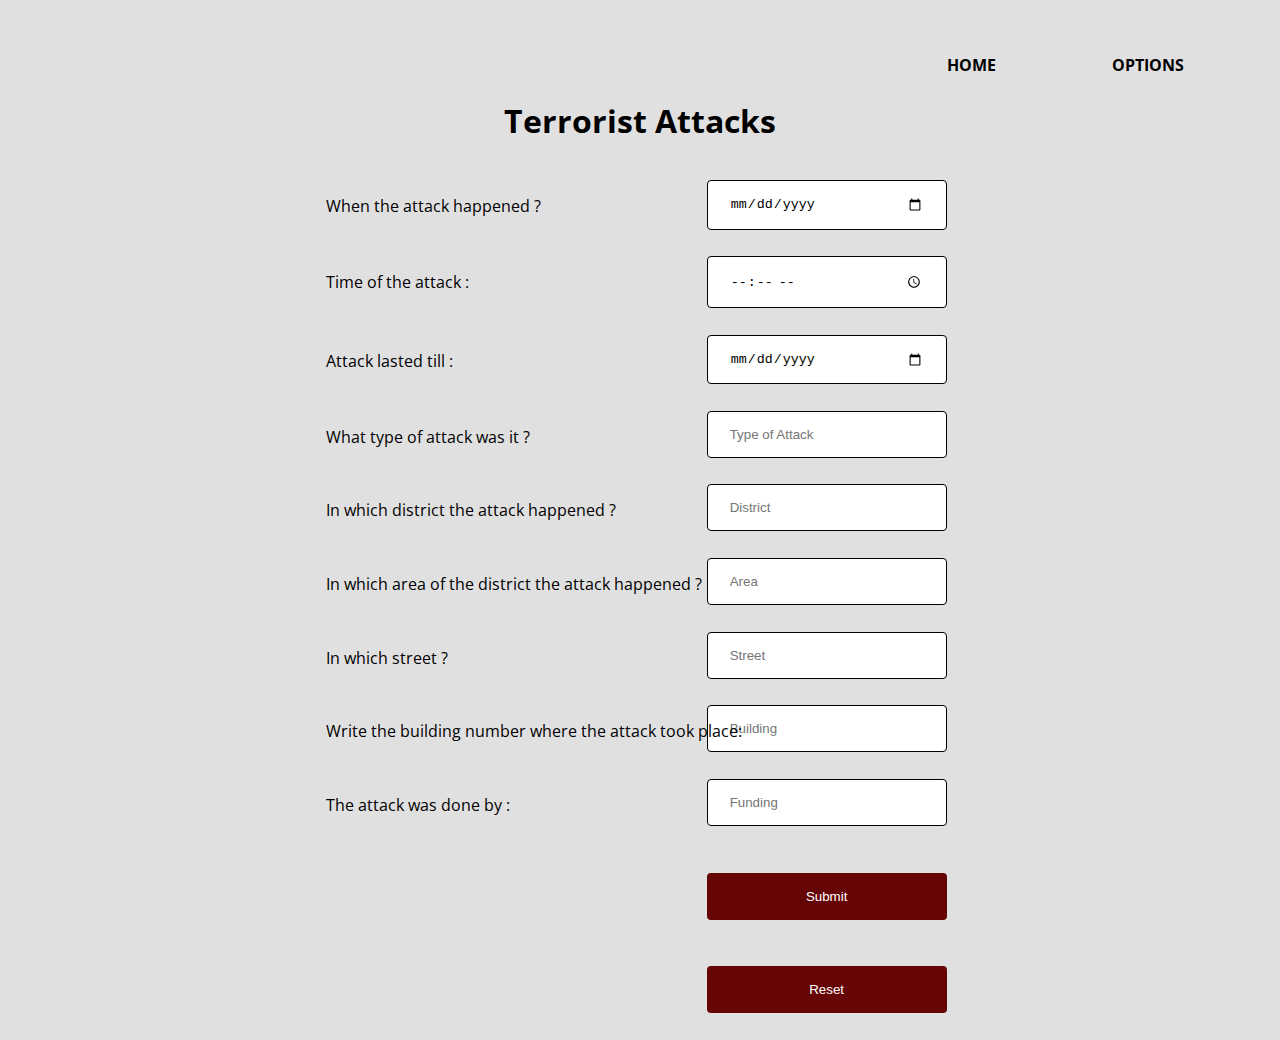
==== attackRegister.html @ 649e6cb7 "uplaod2" ====
<!DOCTYPE html>
<html>
	<head>
		<title></title>
		<link href="https://fonts.googleapis.com/css?family=Open+Sans:400,600" rel="stylesheet">
		<link href="forms.css" rel="stylesheet" type="text/css" media="all" />
		<link href="tables.css" rel="stylesheet" type="text/css" media="all" />
	</head>
	</head>
	<body>

		<div id="header" class="container">
			<span id="navigation">
				<ul class="actions">
					<li><a href="index.html" class="button-nav">HOME</a></li>
					<li><a href="index.html#wrapper" class="button-nav">OPTIONS</a></li>
				</ul>
			</span>
		</div>

		<div class="container">
			<h1>Terrorist Attacks</h1>
		</div>

		<div class="form-container">
			<form>

			<label for="AttackDate">When the attack happened ?</label>	
			<input type="date" name="AttackDate" placeholder="Attack Date"><br>

			<label for="AttackTime">Time of the attack :</label>
			<input type="time" name="AttackTime" placeholder="Time of Attack"><br>

			<label for="EndDate">Attack lasted till :</label>
			<input type="date" name="EndDate" placeholder="Attack Lasted"><br>

			<label for="Type">What type of attack was it ?</label>
			<input type="text" name="Type" placeholder="Type of Attack"><br>

			<label for="District">In which district the attack happened ?</label>
			<input type="text" name="District" placeholder="District"><br>

			<label for="Area">In which area of the district the attack happened ?</label>
			<input type="text" name="Area" placeholder="Area"><br>

			<label for="Street">In which street ?</label>
			<input type="text" name="Street" placeholder="Street"><br>

			<label for="Building">Write the building number where the attack took place: </label>
			<input type="text" name="Building" placeholder="Building"><br>

			<label for="Funding">The attack was done by :</label>
			<input type="text" name="Funding" placeholder="Funding"><br>

			<input type="submit" name="Register" placeholder="Done" onclick="msg()">
			<input type="reset" name="reset">

		</form>

		<script>
			function msg() {
			    alert("Data Registred");
			}
		</script>
		</div>
	</body>
</html>
---- forms.css ----
*{
		margin: 0;
		padding: 0;
	}


	html, body
	{
		height: 100%;
	}

	body {
		margin: 0px;
		padding: 0px;
		font-family: 'Open Sans', sans-serif;
		font-size: 12pt;
		background: #e0e0e0;
	}

	h1 {
		text-align: center;
	}


	.form-container {
		overflow: hidden;
		margin: 0 auto;
		padding-top: 3%;
		width : 800px;
	}

	input {
    width: 30%;
	}

	input {
	    border: 0.3px solid black;
	    border-radius: 4px;
	    padding: 15px 22px;
	    margin-left: 35em;
	    margin-bottom: 2em;
	    box-sizing: border-box;
	    outline-color: #910a0a;	
	}
	label {
		padding: 15px 22px;
		position: absolute;
		margin-bottom: 2em;
		margin-left: 4em;
	}


	form {
	  overflow: hidden;
	}

	input:focus {
    border: 0.3px solid #910a0a;
	}

	input[type=button], input[type=submit], input[type=reset] {
	    background-color: #660505;
	    border: none;
	    color: white;
	    padding: 16px 32px;
	    text-decoration: none;
	    cursor: pointer;
	    margin-left: 35em;
	    margin-right: 40px;
	    margin-top: 20px;
	    margin-bottom: 2em;
	    display: inline-block;

	}

	input[type=button]:hover, input[type=submit]:hover , input[type=reset]:hover {
		background-color: #910a0a;
	}
	input[type=button]:focus, input[type=submit]:focus , input[type=reset]:focus {
		background-color: #910a0a;
	}
---- tables.css ----
*{
		margin: 0;
		padding: 0;
	}


	html, body
	{
		height: 100%;
	}

	body {
		margin: 0px;
		padding: 0px;
		font-family: 'Open Sans', sans-serif;
		font-size: 12pt;
	}

	.container {
		overflow: hidden;
		margin: 0em auto;
		width: 1200px;
	}

	#header
	{
		position: relative;
		min-height: 5%;
	}

	ul.actions li
	{
		display: inline-block;
		padding: 0em 0.50em;

	}

	#navigation {
		float: right;
	}

	.button-nav {
		display: inline-block;
		padding: 1em 2em 1em 2em;
		margin-top: 2em;
		padding: 1.40em 3em;
		font-weight: 700;
		font-size: 1em;
		text-decoration: none;
		color: black;
	}

	.button-nav:hover {
		background: #660505;
		color: white;
	}




	table{
		border-collapse: collapse;
		text-align: center;
		align-items: center;
		margin: 0 auto;
		width: 50%;
	}

	th , tr , td {
		height: 50px;
	}

	td,th {
		border: 2px solid black;
	}

	tr:nth-child(2n){
		background: #ccc;
	}

	h2 {
		padding-bottom: 20px;
	}
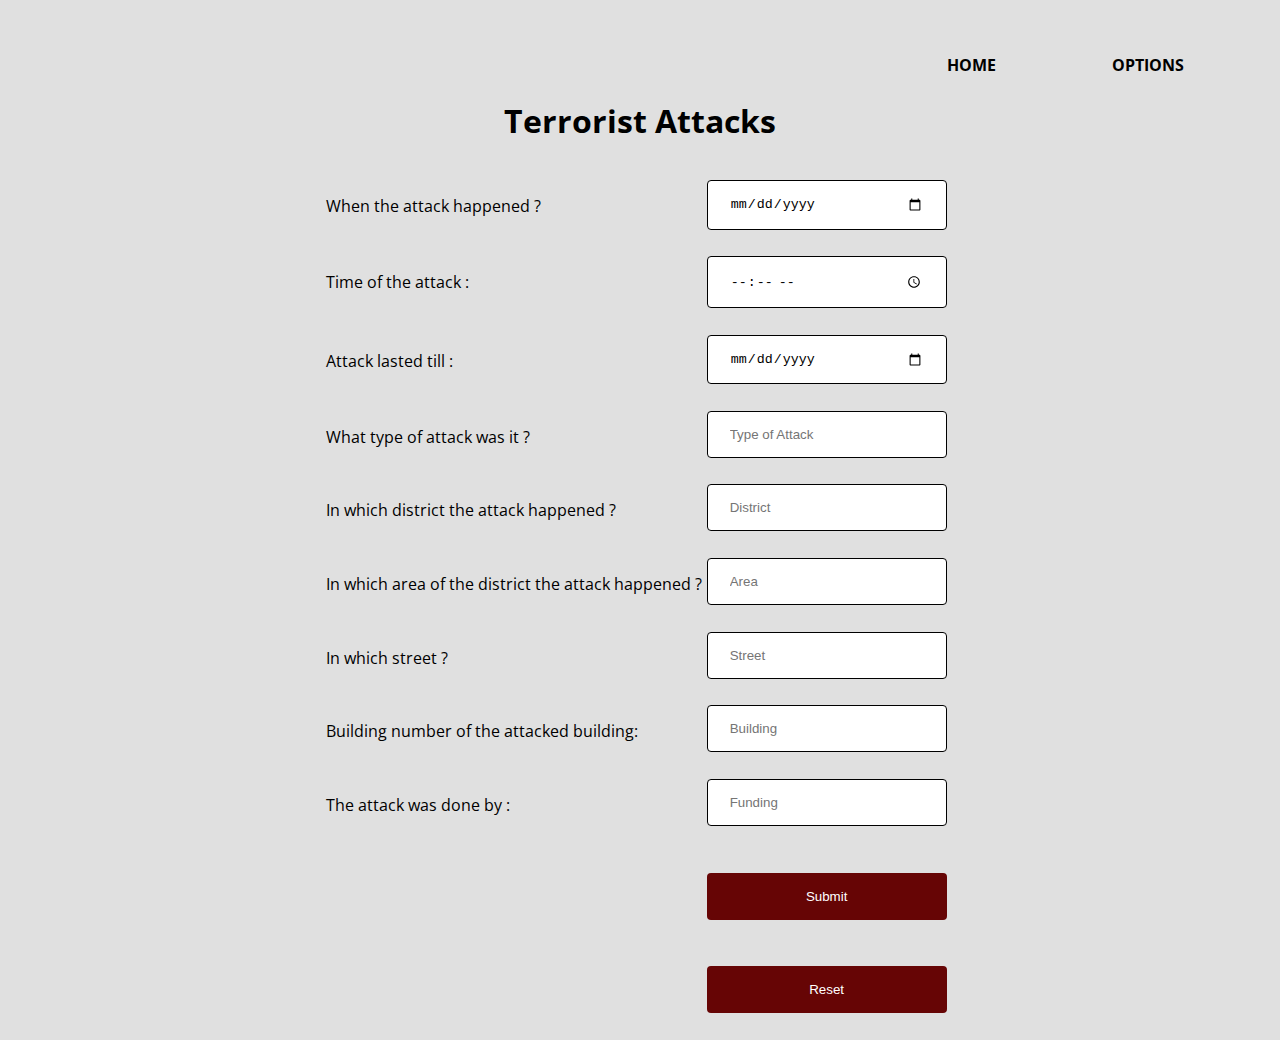
==== commit b13f4adf: "as" ====
--- a/attackRegister.html
+++ b/attackRegister.html
@@ -46,7 +46,7 @@
 			<label for="Street">In which street ?</label>
 			<input type="text" name="Street" placeholder="Street"><br>
 
-			<label for="Building">Write the building number where the attack took place: </label>
+			<label for="Building">Building number of the attacked building: </label>
 			<input type="text" name="Building" placeholder="Building"><br>
 
 			<label for="Funding">The attack was done by :</label>
